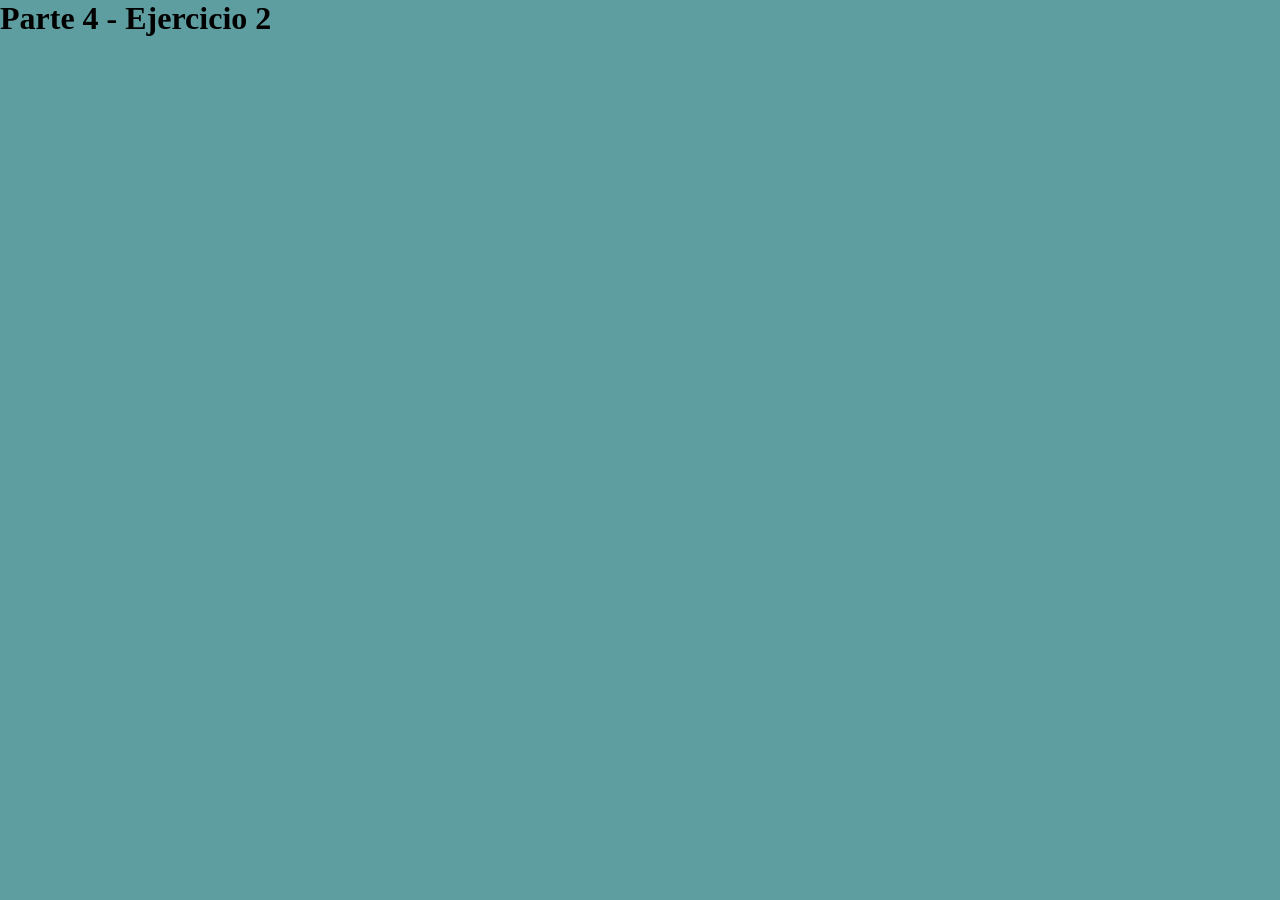
==== index.html @ 860f0ae9 "(Parte 4 - Ejercicio 2) Mi primer commit" ====
<!DOCTYPE html>
<html lang="en">
<head>
    <meta charset="UTF-8">
    <meta name="viewport" content="width=device-width, initial-scale=1.0">
    <link rel="stylesheet" href="estilos.css">
    <script src="app.js"></script>
    <title>Document</title>
</head>
<body>
    <h1>Parte 4 - Ejercicio 2</h1>
</body>
</html>
---- estilos.css ----
* {
    background-color: cadetblue;
    margin: 0;
    padding: 0;
    box-sizing: border-box;
}
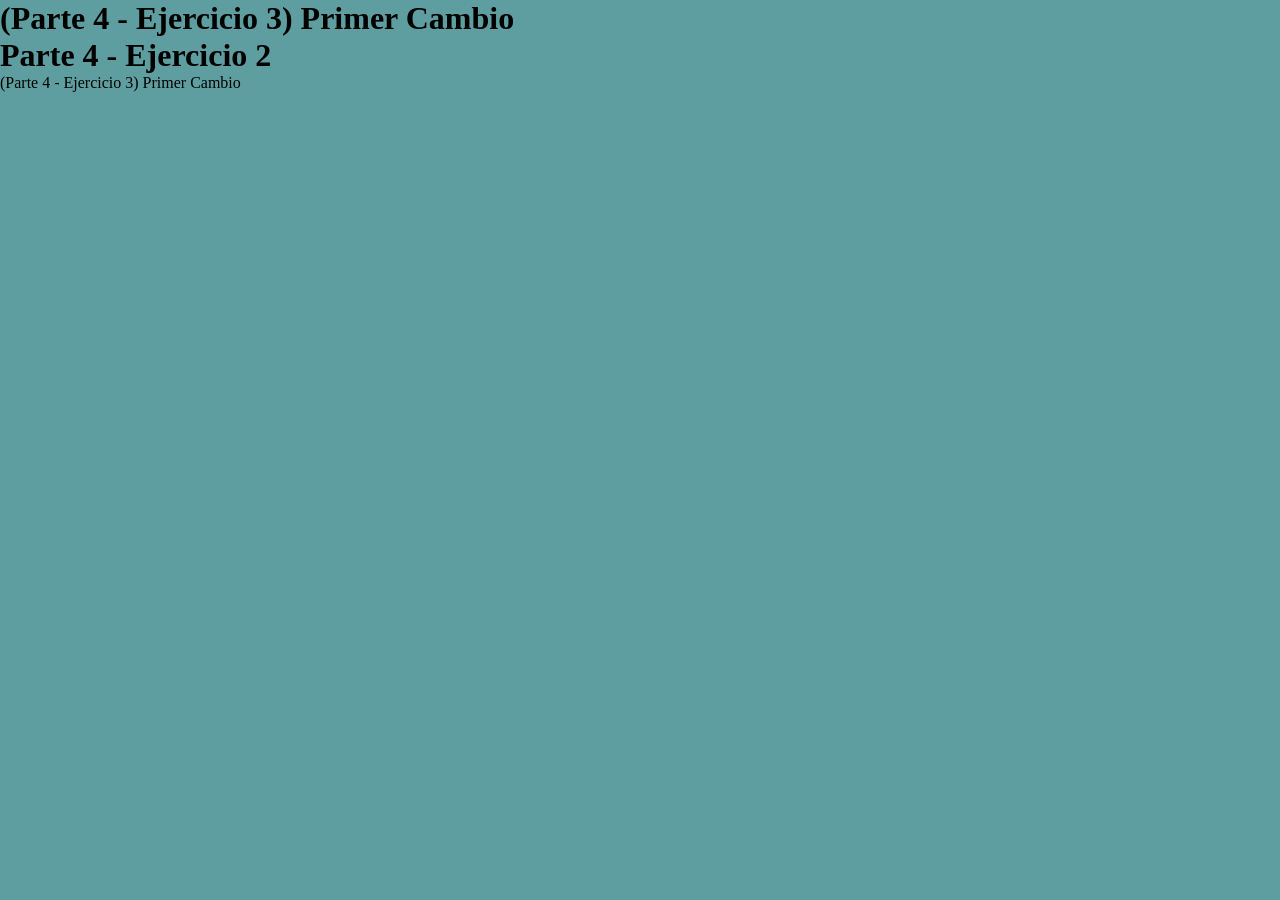
==== commit aea91808: "(Parte 4 - Ejercicio 3) Mi segundo commit con cambios en el index.html" ====
--- a/index.html
+++ b/index.html
@@ -8,6 +8,8 @@
     <title>Document</title>
 </head>
 <body>
+    <h1>(Parte 4 - Ejercicio 3) Primer Cambio</h1>
     <h1>Parte 4 - Ejercicio 2</h1>
+    <p>(Parte 4 - Ejercicio 3) Primer Cambio</p>
 </body>
 </html>
